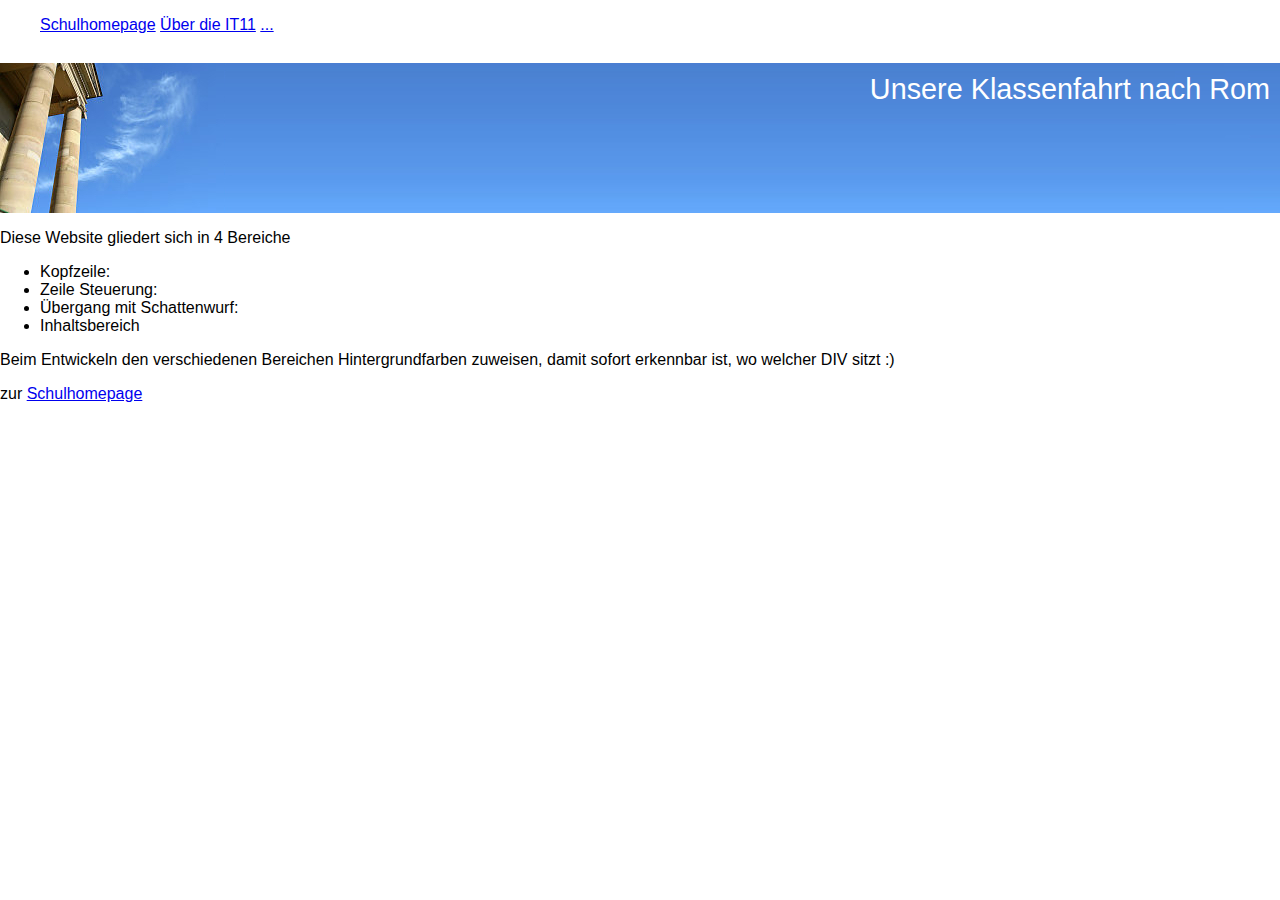
==== AB05.1 - class trip/index.html @ ecd6f924 "renamed folders and added 05" ====
<!DOCTYPE html>

<html>

    <!--
        github.com/EthernalRaine/uni
        Copyright (c) 2022 Lu Raine
    -->

    <head>

        <meta charset="UTF-8">
        <meta name="description" content="A small website about me">
        <meta name="keywords" content="lnkexploit, EthernalRaine">
        <meta name="author" content="Lu Raine">
        
        <!--"responsive design" thingy idfk-->
        <meta name="viewport" content="width=device-width, initial-scale=1.0">

        <link rel="stylesheet" href="assets/style.css">

        <title>Klassenfahrt IT11 - Berufskolleg EST</title>

    </head>


    <body>

        <nav>

            <ul>
                <a href="https://www.berufskolleg-geilenkirchen.de">Schulhomepage</a>
                <a href="pages/about.html">Über die IT11</a>
                <a href="pages/more.html">...</a>
            </ul>

        </nav>

        <header>
            
            <p>Unsere Klassenfahrt nach Rom</p>

        </header>
    
        <article>
            
            <p>Diese Website gliedert sich in 4 Bereiche</p>

            <ul>
                <li>Kopfzeile: </li>
                <li>Zeile Steuerung: </li>
                <li>Übergang mit Schattenwurf: </li>
                <li>Inhaltsbereich</li>
            </ul>
      
            <p>Beim Entwickeln den verschiedenen 
               Bereichen Hintergrundfarben zuweisen,
               damit sofort erkennbar ist, wo welcher
               DIV sitzt :)
            </p>

            <p>zur <a href="https://www.berufskolleg-geilenkirchen.de">Schulhomepage</a></p>
        
        </article>

    </body>

</html>
---- AB05.1 - class trip/assets/style.css ----
body {
    font-family: Arial, Helvetica, sans-serif;
    margin: 0px;
}

header {
    background-color: lightblue;
    background-image: url("img/saeulen.jpg");
    height: 150px
}

header p {
    color: white;
    font-size: 1.8em;
    text-align: right;
    padding-top: 10px;
    padding-right: 10px;
    padding-bottom: 0px;
    padding-left: 100px;
}
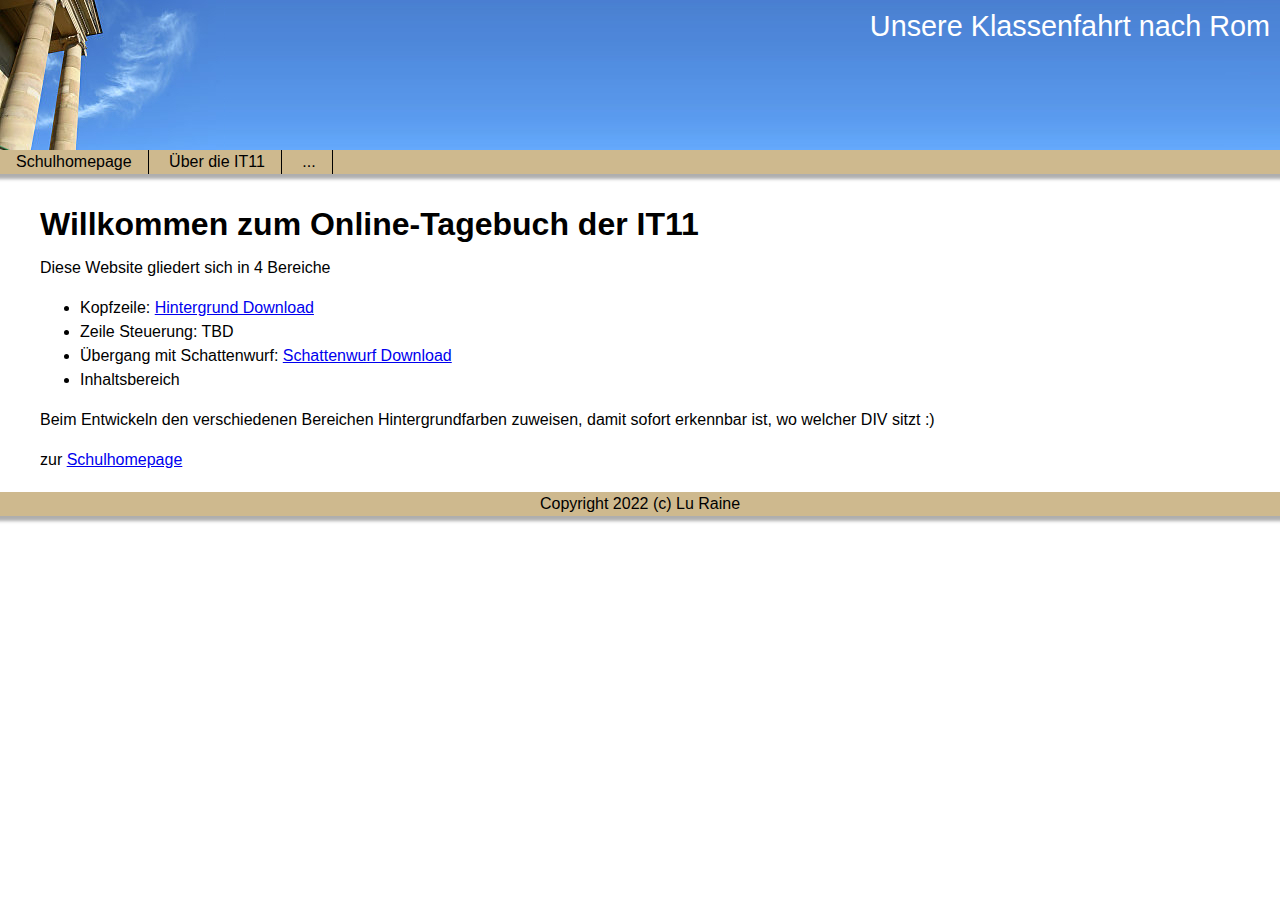
==== commit de3d6538: "+AB05.1 Finished and Lorem Ipsum added :)" ====
--- a/AB05.1 - class trip/index.html
+++ b/AB05.1 - class trip/index.html
@@ -24,32 +24,32 @@
     </head>
 
 
-    <body>
-
-        <nav>
-
-            <ul>
-                <a href="https://www.berufskolleg-geilenkirchen.de">Schulhomepage</a>
-                <a href="pages/about.html">Über die IT11</a>
-                <a href="pages/more.html">...</a>
-            </ul>
-
-        </nav>
-
-        <header>
-            
+    <body>     
+        <header>         
             <p>Unsere Klassenfahrt nach Rom</p>
-
         </header>
     
+        <div class="bar">
+            <nav>
+                <ul class="highlight">
+                    <li><a href="https://www.berufskolleg-geilenkirchen.de">Schulhomepage</a></li>
+                    <li><a href="pages/about.html">Über die IT11</a></li>
+                    <li><a href="pages/more.html" class="nopad">...</a></li>
+                </ul>
+            </nav>
+        </div>
+        <div class="shadow"></div>
+
         <article>
             
+            <h1>Willkommen zum Online-Tagebuch der IT11</h1>
+
             <p>Diese Website gliedert sich in 4 Bereiche</p>
 
             <ul>
-                <li>Kopfzeile: </li>
-                <li>Zeile Steuerung: </li>
-                <li>Übergang mit Schattenwurf: </li>
+                <li>Kopfzeile: <a href="assets/img/columns.jpg">Hintergrund Download</a></li>
+                <li>Zeile Steuerung: TBD</li>
+                <li>Übergang mit Schattenwurf: <a href="assets/img/shadow.png">Schattenwurf Download</a></li>
                 <li>Inhaltsbereich</li>
             </ul>
       
@@ -63,6 +63,13 @@
         
         </article>
 
+        <footer>
+            <div class="bar">
+                Copyright 2022 (c) Lu Raine
+            </div>
+            <div class="shadow"></div>
+        </footer>
+
     </body>
 
 </html>--- a/AB05.1 - class trip/assets/style.css
+++ b/AB05.1 - class trip/assets/style.css
@@ -1,3 +1,7 @@
+* {
+    margin: 0px;
+}
+
 body {
     font-family: Arial, Helvetica, sans-serif;
     margin: 0px;
@@ -5,7 +9,7 @@
 
 header {
     background-color: lightblue;
-    background-image: url("img/saeulen.jpg");
+    background-image: url("img/columns.jpg");
     height: 150px
 }
 
@@ -19,3 +23,57 @@
     padding-left: 100px;
 }
 
+nav ul {
+    padding: 0px;
+}
+
+nav li {
+    list-style-type: none;
+    display: inline-block;
+    height: 1.5em;
+    padding: 0 1em;
+    line-height: 1.5em;
+    border-right: black 1px solid;
+}
+
+nav a {
+    color: black;
+    text-decoration: none; 
+}
+
+article {
+    margin: 20px 40px;
+}
+
+article h1 {
+    margin-bottom: 0.4em;
+}
+
+article p, article ul{
+    margin-bottom: 1em;
+    line-height: 1.5em;
+}
+
+footer {
+    line-height: 1.5em;
+    text-align: center;
+}
+
+.shadow {
+    background-image: url("img/shadow.png");
+    height: 12px;
+    background-repeat: repeat-x;
+}
+
+.bar {
+    color: black;
+    background-color: #ceb98e;
+}
+
+.nopad {
+    padding-right: 0px;
+}
+
+.highlight :hover {
+    text-decoration: underline;
+}